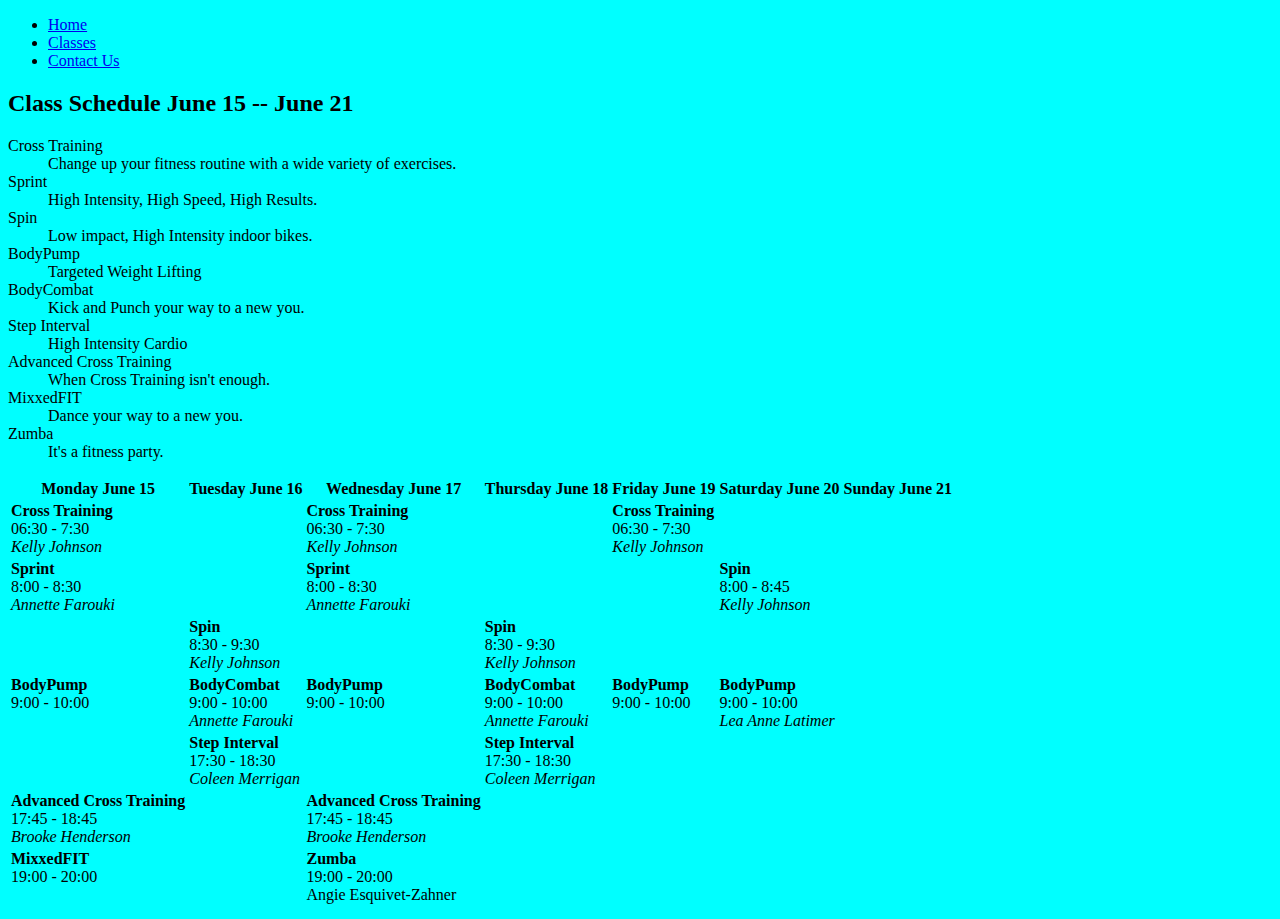
==== classes.html @ 1fd66569 "schedule complete" ====
<!DOCTYPE html>
<html lang="en">

<head>
    <!--
      Assignment:  Fun For Fitness Club
      24/SU-CIS-130-W01
      Author: William Meyers
      Date:   2024-06-24
      Filename:   classes.html
   -->
    <meta charset="UTF-8">
    <meta name="viewport" content="width=device-width, initial-scale=1.0">
    <link href="style.css" rel="stylesheet">
    <title>Classes: Fun For Fitness Club</title>
</head>

<body>

    <header>

    </header>

    <nav>
        <ul>
            <li><a href="index.html">Home</a></li>
            <li><a href="classes.html">Classes</a></li>
            <li><a href="info.html">Contact Us</a></li>
        </ul>
    </nav>

    <section id="classes">
        <h2>Class Schedule June 15 -- June 21</h2>
        <dl>
            <dt>Cross Training</dt>
            <dd>Change up your fitness routine with a wide variety of exercises.</dd>
            <dt>Sprint</dt>
            <dd>High Intensity, High Speed, High Results.</dd>
            <dt>Spin</dt>
            <dd>Low impact, High Intensity indoor bikes.</dd>
            <dt>BodyPump</dt>
            <dd>Targeted Weight Lifting</dd>
            <dt>BodyCombat</dt>
            <dd>Kick and Punch your way to a new you.</dd>
            <dt>Step Interval</dt>
            <dd>High Intensity Cardio</dd>
            <dt>Advanced Cross Training</dt>
            <dd>When Cross Training isn't enough.</dd>
            <dt>MixxedFIT</dt>
            <dd>Dance your way to a new you.</dd>
            <dt>Zumba</dt>
            <dd>It's a fitness party.</dd>
        </dl>

    </section>
    <table>
        <thead>
            <tr>
                <th>Monday June 15</th>
                <th>Tuesday June 16</th>
                <th>Wednesday June 17</th>
                <th>Thursday June 18</th>
                <th>Friday June 19</th>
                <th>Saturday June 20</th>
                <th>Sunday June 21</th>
            </tr>
        </thead>
        <tbody>
            <tr>
                <td><strong>Cross Training</strong><br>06:30 - 7:30<br><em>Kelly Johnson</em></td>
                <td></td>
                <td><strong>Cross Training</strong><br>06:30 - 7:30<br><em>Kelly Johnson</em></td>
                <td></td>
                <td><strong>Cross Training</strong><br>06:30 - 7:30<br><em>Kelly Johnson</em></td>
                <td></td>
                <td></td>
            </tr>
            <tr>
                <td><strong>Sprint</strong><br>8:00 - 8:30<br><em>Annette Farouki</em></td>
                <td></td>
                <td><strong>Sprint</strong><br>8:00 - 8:30<br><em>Annette Farouki</em></td>
                <td></td>
                <td></td>
                <td><strong>Spin</strong><br>8:00 - 8:45<br><em>Kelly Johnson</em></td>
                <td></td>
            </tr>
            <tr>
                <td></td>
                <td><strong>Spin</strong><br>8:30 - 9:30<br><em>Kelly Johnson</em></td>
                <td></td>
                <td><strong>Spin</strong><br>8:30 - 9:30<br><em>Kelly Johnson</em></td>
                <td></td>
                <td></td>
                <td></td>
            </tr>
            <tr>
                <td><strong>BodyPump</strong><br>9:00 - 10:00<br></td>
                <td><strong>BodyCombat</strong><br>9:00 - 10:00<br><em>Annette Farouki</em></td>
                <td><strong>BodyPump</strong><br>9:00 - 10:00<br></td>
                <td><strong>BodyCombat</strong><br>9:00 - 10:00<br><em>Annette Farouki</em></td>
                <td><strong>BodyPump</strong><br>9:00 - 10:00<br></td>
                <td><strong>BodyPump</strong><br>9:00 - 10:00<br><em>Lea Anne Latimer</em></td>
                <td></td>
            </tr>
            <tr>
                <td></td>
                <td><strong>Step Interval</strong><br>17:30 - 18:30<br><em>Coleen Merrigan</em></td>
                <td></td>
                <td><strong>Step Interval</strong><br>17:30 - 18:30<br><em>Coleen Merrigan</em></td>
                <td></td>
                <td></td>
                <td></td>
            </tr>
            <tr>
                <td><strong>Advanced Cross Training</strong><br>17:45 - 18:45<br><em>Brooke Henderson</em></td>
                <td></td>
                <td><strong>Advanced Cross Training</strong><br>17:45 - 18:45<br><em>Brooke Henderson</em></td>
                <td></td>
                <td></td>
                <td></td>
                <td></td>
            </tr>
            <tr>
                <td><strong>MixxedFIT</strong><br>19:00 - 20:00<br><em></em></td>
                <td></td>
                <td><strong>Zumba</strong><br>19:00 - 20:00<br><em></em>Angie Esquivet-Zahner</td>
                <td></td>
                <td></td>
                <td></td>
                <td></td>
            </tr>
            <tr>
                <td></td>
                <td></td>
                <td></td>
                <td></td>
                <td></td>
                <td></td>
                <td></td>
            </tr>
        </tbody>

    </table>
</body>

</html>
---- style.css ----
@charset "utf-8";

/*
   FunForFitnessClub Stylesheet
   Author:  William Meyers
   Date:    2024-06-24
   Filename:style.css


*/

/* Body Styles */

body{
    background-color: aqua;
}

/* Table Styles */

td{
    vertical-align: text-top;
}
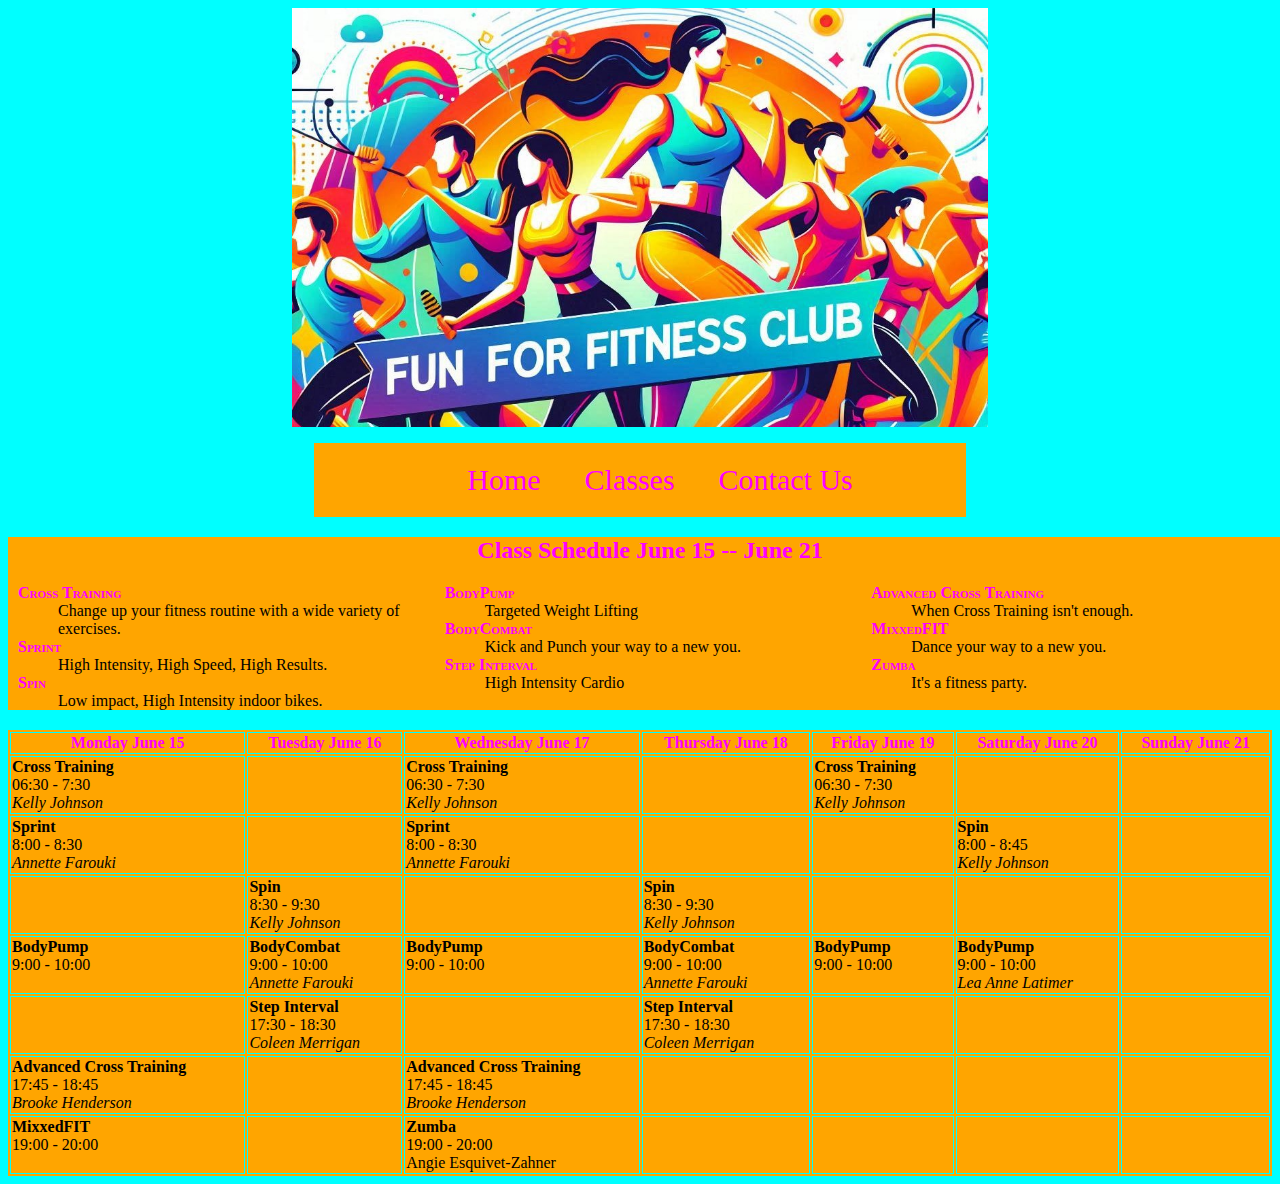
==== commit b550b310: "V1.0" ====
--- a/classes.html
+++ b/classes.html
@@ -8,6 +8,11 @@
       Author: William Meyers
       Date:   2024-06-24
       Filename:   classes.html
+
+      logo.jpg created with Microsoft CoPilot 
+      Content credentials
+      Generated with AI ∙ June 22, 2024 at 7:31 AM
+      https://copilot.microsoft.com/images/create/-1066098787/2-6676c420f3214cefb39fad448b1a462b?id=bh0t5iQ5DLt%2fTyRJOyABLw%3d%3d&view=detailv2&idpp=genimg&idpclose=1&genimgbce=1&thId=OIGBCE4..waug9HJwTjP4oR6NoG3&FORM=SYDBIC
    -->
     <meta charset="UTF-8">
     <meta name="viewport" content="width=device-width, initial-scale=1.0">
@@ -18,7 +23,7 @@
 <body>
 
     <header>
-
+        <a href="index.html"><img id="logo" src="logo.jpg" alt="Fit for Fun Logo"></a>
     </header>
 
     <nav>
@@ -32,23 +37,23 @@
     <section id="classes">
         <h2>Class Schedule June 15 -- June 21</h2>
         <dl>
-            <dt>Cross Training</dt>
+            <dt><strong>Cross Training</strong></dt>
             <dd>Change up your fitness routine with a wide variety of exercises.</dd>
-            <dt>Sprint</dt>
+            <dt><strong>Sprint</strong></dt>
             <dd>High Intensity, High Speed, High Results.</dd>
-            <dt>Spin</dt>
+            <dt><strong>Spin</strong></dt>
             <dd>Low impact, High Intensity indoor bikes.</dd>
-            <dt>BodyPump</dt>
+            <dt><strong>BodyPump</strong></dt>
             <dd>Targeted Weight Lifting</dd>
-            <dt>BodyCombat</dt>
+            <dt><strong>BodyCombat</strong></dt>
             <dd>Kick and Punch your way to a new you.</dd>
-            <dt>Step Interval</dt>
+            <dt><strong>Step Interval</strong></dt>
             <dd>High Intensity Cardio</dd>
-            <dt>Advanced Cross Training</dt>
+            <dt><strong>Advanced Cross Training</strong></dt>
             <dd>When Cross Training isn't enough.</dd>
-            <dt>MixxedFIT</dt>
+            <dt><strong>MixxedFIT</strong></dt>
             <dd>Dance your way to a new you.</dd>
-            <dt>Zumba</dt>
+            <dt><strong>Zumba</strong></dt>
             <dd>It's a fitness party.</dd>
         </dl>
 
@@ -129,15 +134,6 @@
                 <td></td>
                 <td></td>
             </tr>
-            <tr>
-                <td></td>
-                <td></td>
-                <td></td>
-                <td></td>
-                <td></td>
-                <td></td>
-                <td></td>
-            </tr>
         </tbody>
 
     </table>
--- a/style.css
+++ b/style.css
@@ -6,17 +6,188 @@
    Date:    2024-06-24
    Filename:style.css
 
+   Color Scheme
+   Text Hightlight: Magenta
+   Box Highlight: Orange
+   Background: Aqua
 
+   
 */
 
 /* Body Styles */
 
-body{
+body {
     background-color: aqua;
+}
+
+/* Heading Styles */
+
+h1 {
+    color: magenta;
+    text-align: center;
+}
+
+h2 {
+    color: magenta;
+    text-align: center;
+}
+
+h3 {
+    color: magenta;
+    text-align: center;
+}
+
+/* Img Styles */
+
+img#logo {
+    width: 55%;
+    display: block;
+    margin-left: auto;
+    margin-right: auto;
+}
+
+section#images {
+    width: 50%;
+    display: block;
+    margin-left: auto;
+    margin-right: auto;
+}
+
+/* display 3 images in a row */
+.column {
+    float: left;
+    width: 30%;
+    padding: 5px;
+}
+
+.row::after {
+    content: "";
+    clear: both;
+    display: table;
+}
+
+/* Nav Styles */
+
+nav {
+    width: 50%;
+    display: block;
+    margin-left: auto;
+    margin-right: auto;
+    background-color: orange;
+    float: none;
+    text-align: center;
+    padding-left: 10px;
+    padding-right: 10px;
+}
+
+
+nav li {
+    display: inline-block;
+    font-size: 30px;
+    padding: 20px;
+}
+
+nav>ul a:link {
+    text-decoration: none;
+    color: magenta;
+}
+
+nav>ul a:visited {
+    text-decoration: none;
+    color: magenta;
+}
+
+nav>ul a:hover {
+    text-decoration: none;
+    color: aqua;
 }
 
 /* Table Styles */
 
-td{
+table {
+    width: 100%;
+    background-color: orange;
+    margin-left: auto;
+    margin-right: auto;
+}
+
+td {
     vertical-align: text-top;
+    border: 1px solid aqua;
+}
+
+th {
+    border: 1px solid aqua;
+    color: magenta;
+}
+
+/* Form Styles */
+
+form {
+    width: 50%;
+    display: block;
+    margin-left: auto;
+    margin-right: auto;
+    background-color: orange;
+    float: none;
+    padding: 10px;
+}
+
+form>fieldset {
+    margin-bottom: 25px;
+}
+
+/* button Styles */
+
+div#buttons {
+    width: 50%;
+    margin-left: auto;
+    margin-right: auto;
+    background-color: orange;
+    padding: 10px;
+}
+
+/* Class List Styles */
+
+section#classes {
+    background-color: orange;
+    width: 100%;
+    padding-left: 10px;
+    padding-right: 10px;
+    display: block;
+    margin-left: auto;
+    margin-right: auto;
+    margin-bottom: 20px;
+}
+
+section#classes dl {
+    columns: 3;
+}
+
+section#classes dt {
+    color: magenta;
+    font-variant: small-caps;
+}
+
+section#classes dd {
+    break-before: avoid;
+}
+
+/* Text Area Styles */
+
+textarea {
+    width: 400px;
+    height: 60px;
+}
+
+/* article  Styles */
+
+article {
+    background-color: orange;
+    width: 50%;
+    padding: 10px;
+    display: block;
+    margin-left: auto;
+    margin-right: auto;
+    margin-bottom: 20px;
 }